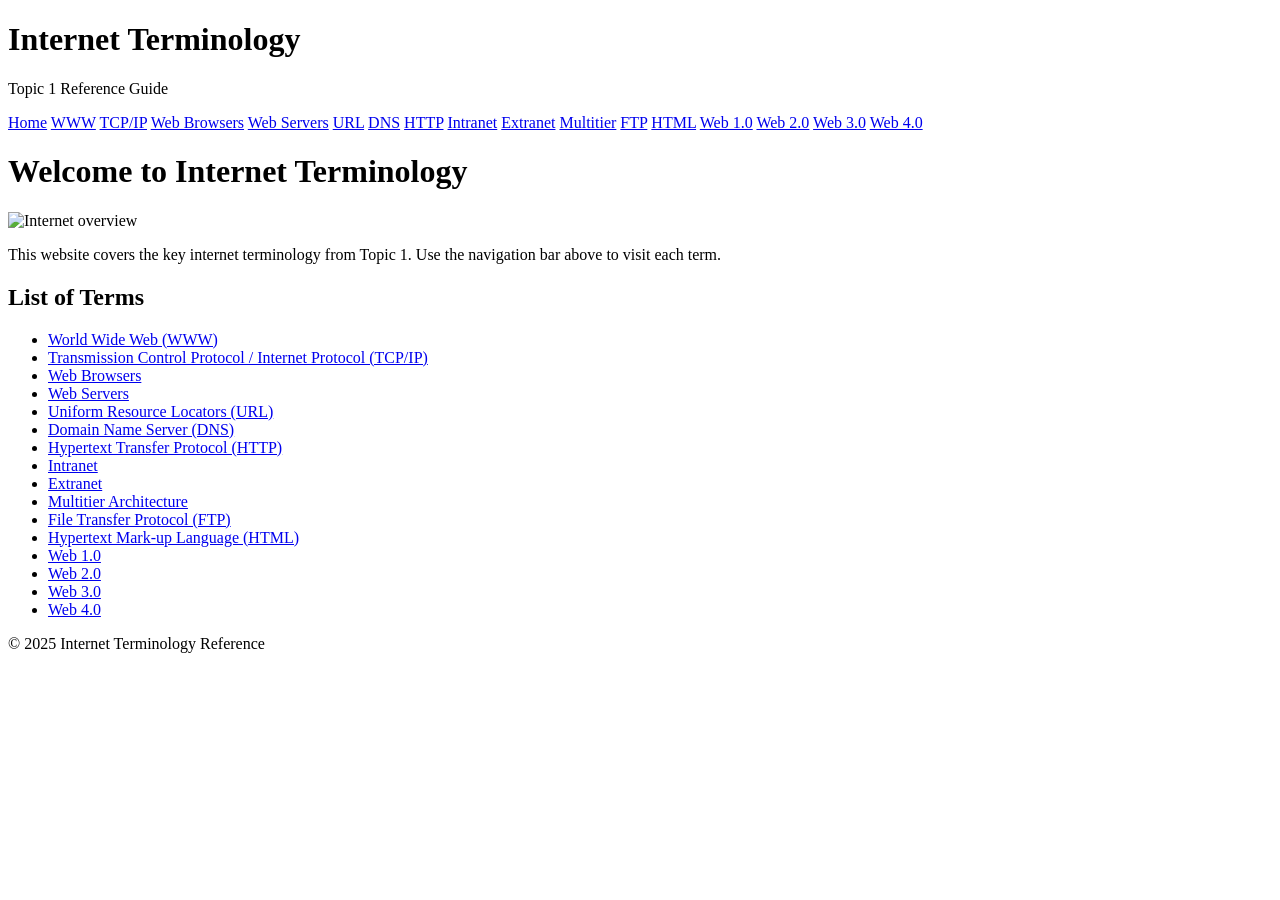
==== index.html @ 74dc005f "Add World Wide Web page and update index navigation" ====
<!DOCTYPE html>
<html lang="en">
<head>
    <meta charset="UTF-8">
    <meta name="viewport" content="width=device-width, initial-scale=1.0">
    <title>Home - Internet Terminology</title>
    <link rel="stylesheet" href="style.css">
</head>
<body>

    <header>
        <h1>Internet Terminology</h1>
        <p>Topic 1 Reference Guide</p>
    </header>

    <nav>
        <a href="index.html">Home</a>
        <a href="www.html">WWW</a>
        <a href="tcp-ip.html">TCP/IP</a>
        <a href="web-browsers.html">Web Browsers</a>
        <a href="web-servers.html">Web Servers</a>
        <a href="url.html">URL</a>
        <a href="dns.html">DNS</a>
        <a href="http.html">HTTP</a>
        <a href="intranet.html">Intranet</a>
        <a href="extranet.html">Extranet</a>
        <a href="multitier.html">Multitier</a>
        <a href="ftp.html">FTP</a>
        <a href="html-page.html">HTML</a>
        <a href="web10.html">Web 1.0</a>
        <a href="web20.html">Web 2.0</a>
        <a href="web30.html">Web 3.0</a>
        <a href="web40.html">Web 4.0</a>
    </nav>
    <main>
        <h1>Welcome to Internet Terminology</h1>

        <img src="images/internet.jpg" alt="Internet overview">

        <p>This website covers the key internet terminology from Topic 1. Use the navigation bar above to visit each term.</p>

        <h2>List of Terms</h2>
        <ul>
            <li><a href="www.html">World Wide Web (WWW)</a></li>
            <li><a href="tcp-ip.html">Transmission Control Protocol / Internet Protocol (TCP/IP)</a></li>
            <li><a href="web-browsers.html">Web Browsers</a></li>
            <li><a href="web-servers.html">Web Servers</a></li>
            <li><a href="url.html">Uniform Resource Locators (URL)</a></li>
            <li><a href="dns.html">Domain Name Server (DNS)</a></li>
            <li><a href="http.html">Hypertext Transfer Protocol (HTTP)</a></li>
            <li><a href="intranet.html">Intranet</a></li>
            <li><a href="extranet.html">Extranet</a></li>
            <li><a href="multitier.html">Multitier Architecture</a></li>
            <li><a href="ftp.html">File Transfer Protocol (FTP)</a></li>
            <li><a href="html-page.html">Hypertext Mark-up Language (HTML)</a></li>
            <li><a href="web10.html">Web 1.0</a></li>
            <li><a href="web20.html">Web 2.0</a></li>
            <li><a href="web30.html">Web 3.0</a></li>
            <li><a href="web40.html">Web 4.0</a></li>
        </ul>
    </main>

    <footer>
        <p>&copy; 2025 Internet Terminology Reference</p>
    </footer>

</body>
</html>
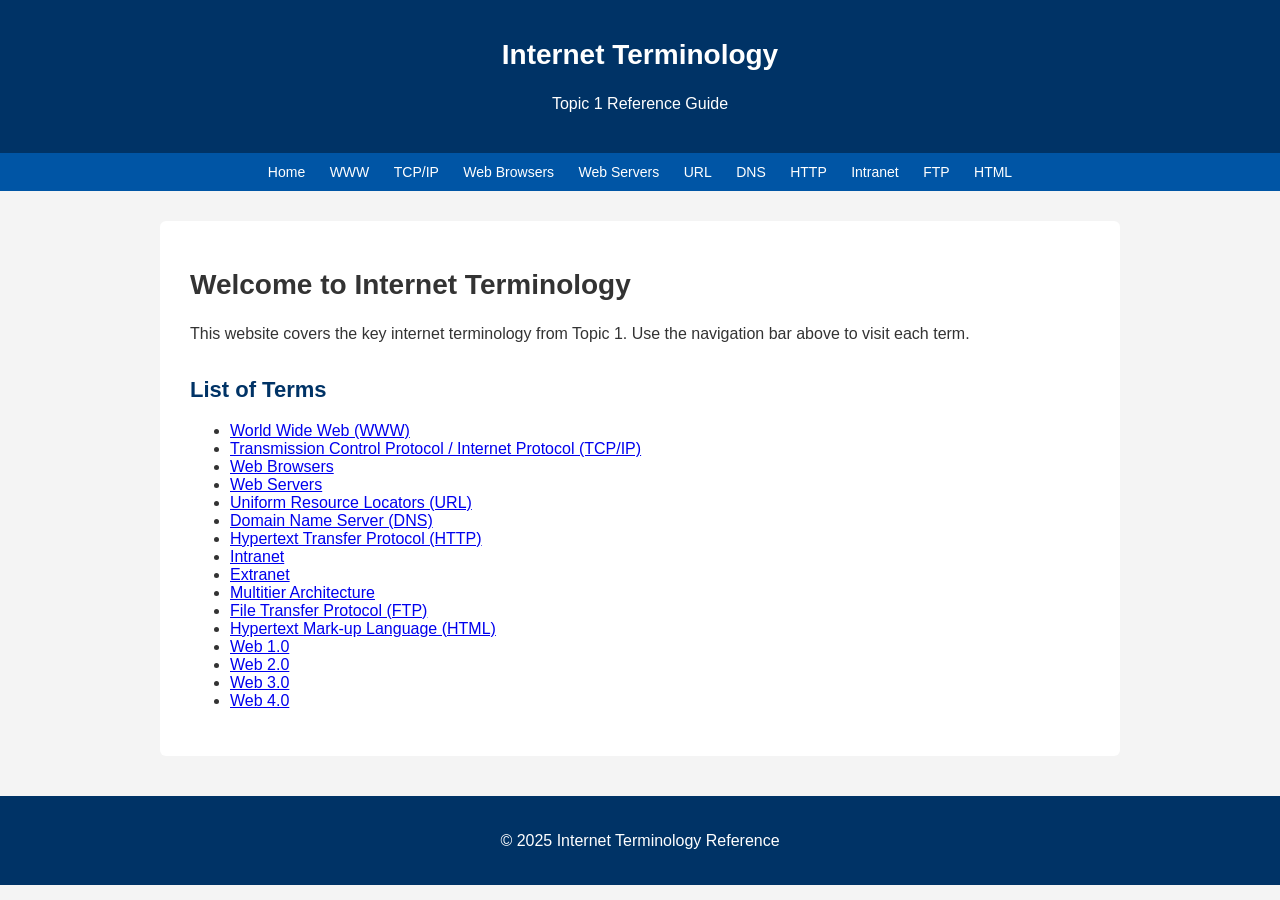
==== commit c93ea787: "sighn up form" ====
--- a/index.html
+++ b/index.html
@@ -23,20 +23,14 @@
         <a href="dns.html">DNS</a>
         <a href="http.html">HTTP</a>
         <a href="intranet.html">Intranet</a>
-        <a href="extranet.html">Extranet</a>
-        <a href="multitier.html">Multitier</a>
         <a href="ftp.html">FTP</a>
         <a href="html-page.html">HTML</a>
-        <a href="web10.html">Web 1.0</a>
-        <a href="web20.html">Web 2.0</a>
-        <a href="web30.html">Web 3.0</a>
-        <a href="web40.html">Web 4.0</a>
+       
     </nav>
     <main>
         <h1>Welcome to Internet Terminology</h1>
 
-        <img src="images/internet.jpg" alt="Internet overview">
-
+        
         <p>This website covers the key internet terminology from Topic 1. Use the navigation bar above to visit each term.</p>
 
         <h2>List of Terms</h2>
--- a/style.css
+++ b/style.css
@@ -0,0 +1,72 @@
+/* style.css - Internet Terminology Website */
+
+body {
+    font-family: Arial, sans-serif;
+    margin: 0;
+    padding: 0;
+    background-color: #f4f4f4;
+    color: #333;
+}
+
+header {
+    background-color: #003366;
+    color: white;
+    padding: 20px;
+    text-align: center;
+}
+
+nav {
+    background-color: #0055a5;
+    padding: 10px;
+    text-align: center;
+}
+
+nav a {
+    color: white;
+    text-decoration: none;
+    margin: 0 10px;
+    font-size: 14px;
+}
+
+nav a:hover {
+    text-decoration: underline;
+}
+
+main {
+    max-width: 900px;
+    margin: 30px auto;
+    background-color: white;
+    padding: 30px;
+    border-radius: 6px;
+}
+
+main img {
+    width: 100%;
+    max-width: 600px;
+    display: block;
+    margin: 20px auto;
+    border: 1px solid #ccc;
+    border-radius: 4px;
+}
+
+footer {
+    background-color: #003366;
+    color: white;
+    text-align: center;
+    padding: 15px;
+    margin-top: 40px;
+}
+
+h1 {
+    font-size: 28px;
+}
+
+h2 {
+    font-size: 22px;
+    color: #003366;
+    margin-top: 30px;
+}
+
+p {
+    line-height: 1.7;
+}
